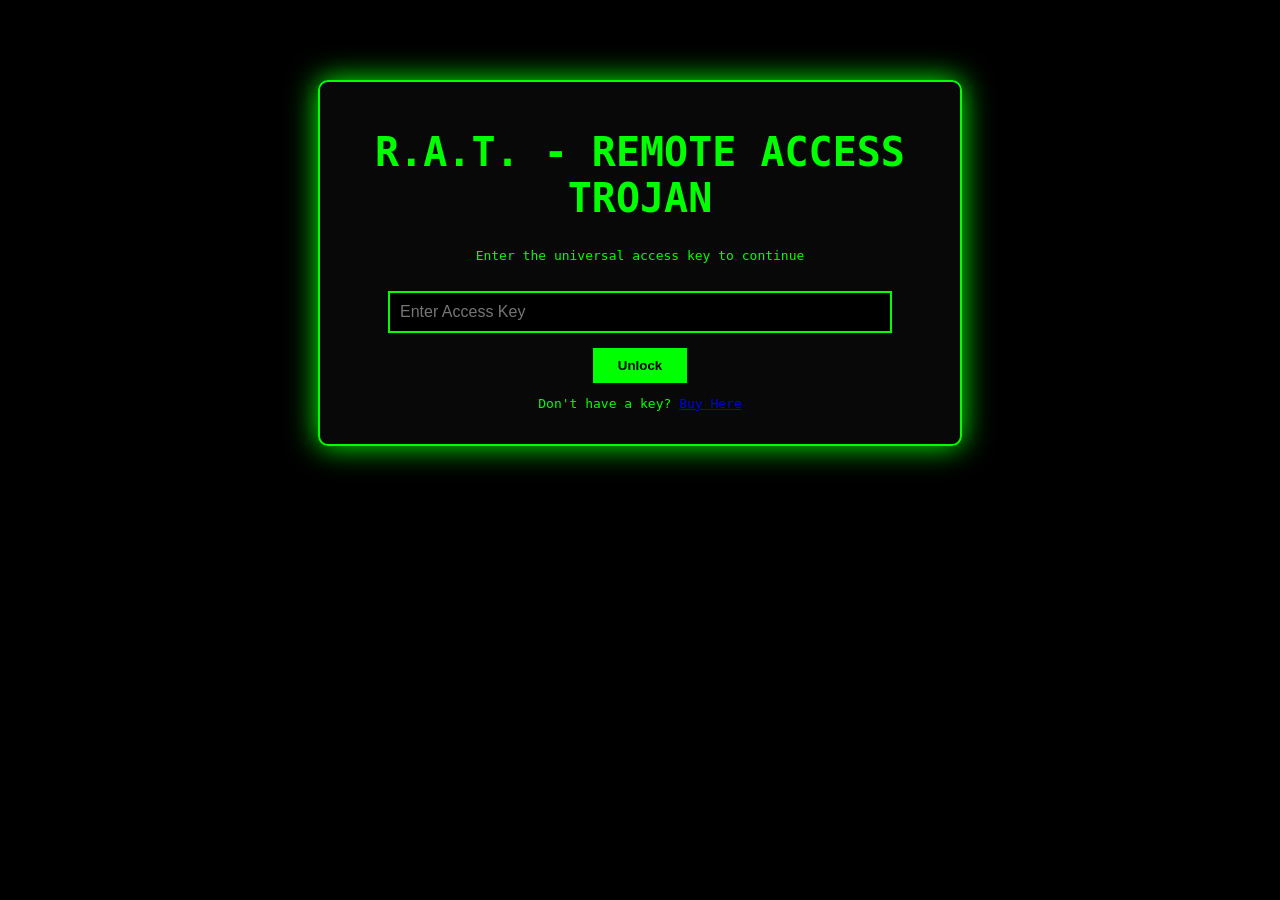
==== index.html @ f1ad252d "Update index.html" ====
<!DOCTYPE html>
<html lang="en">
<head>
  <meta charset="UTF-8">
  <meta name="viewport" content="width=device-width, initial-scale=1.0">
  <title>RAT Access Panel</title>
  <link rel="stylesheet" href="style.css">
  <script defer src="script.js"></script>
</head>
<body>
  <div class="container">
    <h1 class="glitch">R.A.T. - Remote Access Trojan</h1>
    <p class="subtitle">Enter the universal access key to continue</p>
    
    <input type="password" id="accessKey" placeholder="Enter Access Key">
    <button onclick="validateKey()">Unlock</button>

    <p class="note">Don't have a key? <a href="https://wa.me/919836942455">Buy Here</a></p>
    <div id="errorMsg" class="error"></div>
  </div>
</body>
</html>
---- style.css ----
/* ===== Universal RAT Dark Web Style ===== */
body {
  margin: 0;
  padding: 0;
  background: #000;
  color: #00ff00;
  font-family: monospace;
  overflow-x: hidden;
}

/* Background animation */
.background-animation {
  position: fixed;
  top: 0; left: 0;
  width: 100%; height: 100%;
  background: repeating-linear-gradient(
    rgba(0, 255, 0, 0.05) 0px,
    rgba(0, 255, 0, 0.05) 2px,
    transparent 2px,
    transparent 4px
  );
  animation: glitchBg 3s infinite;
  z-index: -1;
}

@keyframes glitchBg {
  0%, 100% { background-position: 0 0; }
  50% { background-position: 0 10px; }
}

.container {
  max-width: 600px;
  margin: 80px auto;
  padding: 20px;
  text-align: center;
  background: rgba(10, 10, 10, 0.85);
  border: 2px solid #00ff00;
  border-radius: 10px;
  box-shadow: 0 0 30px #00ff00;
}

h1.glitch {
  position: relative;
  font-size: 2.5rem;
  color: #00ff00;
  text-transform: uppercase;
}

h1.glitch::before,
h1.glitch::after {
  content: attr(data-text);
  position: absolute;
  top: 0;
  left: 0;
  width: 100%;
  overflow: hidden;
  color: #00ff00;
  clip: rect(0, 900px, 0, 0);
}

h1.glitch::before {
  animation: glitch1 1s infinite linear alternate-reverse;
  color: #ff0000;
}

h1.glitch::after {
  animation: glitch2 1s infinite linear alternate-reverse;
  color: #0000ff;
}

@keyframes glitch1 {
  0% { clip: rect(0, 900px, 0, 0); }
  20% { clip: rect(0, 900px, 20px, 0); }
  40% { clip: rect(0, 900px, 40px, 0); }
  60% { clip: rect(0, 900px, 60px, 0); }
  80% { clip: rect(0, 900px, 80px, 0); }
  100% { clip: rect(0, 900px, 100px, 0); }
}

@keyframes glitch2 {
  0% { clip: rect(0, 900px, 100px, 0); }
  20% { clip: rect(0, 900px, 80px, 0); }
  40% { clip: rect(0, 900px, 60px, 0); }
  60% { clip: rect(0, 900px, 40px, 0); }
  80% { clip: rect(0, 900px, 20px, 0); }
  100% { clip: rect(0, 900px, 0, 0); }
}

input[type="password"] {
  width: 80%;
  padding: 10px;
  margin: 15px 0;
  background: black;
  border: 2px solid #00ff00;
  color: #00ff00;
  font-size: 16px;
}

button {
  background: #00ff00;
  color: black;
  padding: 10px 25px;
  font-weight: bold;
  border: none;
  cursor: pointer;
  transition: 0.3s;
}

button:hover {
  background: black;
  color: #00ff00;
  border: 2px solid #00ff00;
}

/* Progress Bar */
.progress-container {
  width: 100%;
  background: #222;
  height: 20px;
  margin-top: 20px;
  border-radius: 5px;
  overflow: hidden;
}

.progress-bar {
  width: 0%;
  height: 100%;
  background: lime;
  transition: width 0.5s;
}

/* Terminal */
.terminal-output {
  background: black;
  border: 2px solid #00ff00;
  padding: 15px;
  height: 400px;
  overflow-y: auto;
  text-align: left;
  font-size: 14px;
}
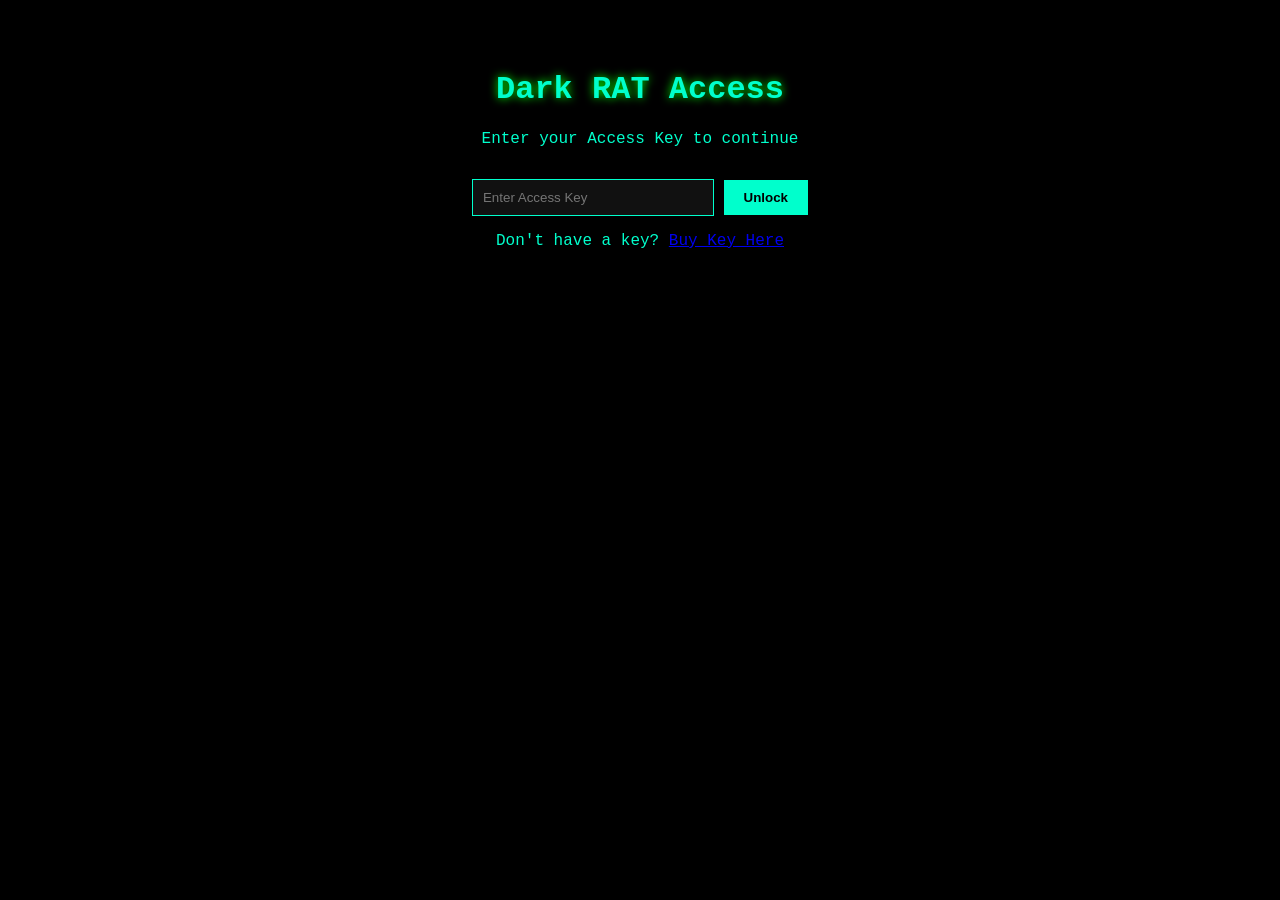
==== commit bb06e29a: "Update index.html" ====
--- a/index.html
+++ b/index.html
@@ -3,19 +3,19 @@
 <head>
   <meta charset="UTF-8">
   <meta name="viewport" content="width=device-width, initial-scale=1.0">
-  <title>RAT Access Panel</title>
+  <title>Dark RAT - Access Panel</title>
   <link rel="stylesheet" href="style.css">
   <script defer src="script.js"></script>
 </head>
 <body>
   <div class="container">
-    <h1 class="glitch">R.A.T. - Remote Access Trojan</h1>
-    <p class="subtitle">Enter the universal access key to continue</p>
-    
+    <h1 class="glitch">Dark RAT Access</h1>
+    <p class="subtitle">Enter your Access Key to continue</p>
+
     <input type="password" id="accessKey" placeholder="Enter Access Key">
     <button onclick="validateKey()">Unlock</button>
 
-    <p class="note">Don't have a key? <a href="https://wa.me/919836942455">Buy Here</a></p>
+    <p class="note">Don't have a key? <a href="https://wa.me/919836942455">Buy Key Here</a></p>
     <div id="errorMsg" class="error"></div>
   </div>
 </body>
--- a/style.css
+++ b/style.css
@@ -1,141 +1,75 @@
-/* ===== Universal RAT Dark Web Style ===== */
+/* Global dark theme */
 body {
+  background-color: #000;
+  color: #00ffcc;
+  font-family: 'Courier New', monospace;
   margin: 0;
   padding: 0;
-  background: #000;
-  color: #00ff00;
-  font-family: monospace;
-  overflow-x: hidden;
-}
-
-/* Background animation */
-.background-animation {
-  position: fixed;
-  top: 0; left: 0;
-  width: 100%; height: 100%;
-  background: repeating-linear-gradient(
-    rgba(0, 255, 0, 0.05) 0px,
-    rgba(0, 255, 0, 0.05) 2px,
-    transparent 2px,
-    transparent 4px
-  );
-  animation: glitchBg 3s infinite;
-  z-index: -1;
-}
-
-@keyframes glitchBg {
-  0%, 100% { background-position: 0 0; }
-  50% { background-position: 0 10px; }
 }
 
 .container {
-  max-width: 600px;
-  margin: 80px auto;
-  padding: 20px;
   text-align: center;
-  background: rgba(10, 10, 10, 0.85);
-  border: 2px solid #00ff00;
-  border-radius: 10px;
-  box-shadow: 0 0 30px #00ff00;
+  padding: 50px;
 }
 
-h1.glitch {
-  position: relative;
-  font-size: 2.5rem;
-  color: #00ff00;
-  text-transform: uppercase;
+.glitch {
+  font-size: 2rem;
+  text-shadow: 0 0 10px #0f0;
+  animation: glitch 1.5s infinite;
 }
 
-h1.glitch::before,
-h1.glitch::after {
-  content: attr(data-text);
-  position: absolute;
-  top: 0;
-  left: 0;
-  width: 100%;
-  overflow: hidden;
-  color: #00ff00;
-  clip: rect(0, 900px, 0, 0);
+@keyframes glitch {
+  0% { text-shadow: 2px 2px #f00; }
+  50% { text-shadow: -2px -2px #0f0; }
+  100% { text-shadow: 2px 2px #00f; }
 }
 
-h1.glitch::before {
-  animation: glitch1 1s infinite linear alternate-reverse;
-  color: #ff0000;
-}
-
-h1.glitch::after {
-  animation: glitch2 1s infinite linear alternate-reverse;
-  color: #0000ff;
-}
-
-@keyframes glitch1 {
-  0% { clip: rect(0, 900px, 0, 0); }
-  20% { clip: rect(0, 900px, 20px, 0); }
-  40% { clip: rect(0, 900px, 40px, 0); }
-  60% { clip: rect(0, 900px, 60px, 0); }
-  80% { clip: rect(0, 900px, 80px, 0); }
-  100% { clip: rect(0, 900px, 100px, 0); }
-}
-
-@keyframes glitch2 {
-  0% { clip: rect(0, 900px, 100px, 0); }
-  20% { clip: rect(0, 900px, 80px, 0); }
-  40% { clip: rect(0, 900px, 60px, 0); }
-  60% { clip: rect(0, 900px, 40px, 0); }
-  80% { clip: rect(0, 900px, 20px, 0); }
-  100% { clip: rect(0, 900px, 0, 0); }
-}
-
-input[type="password"] {
-  width: 80%;
+input[type="password"], input[type="text"] {
+  background: #111;
+  border: 1px solid #00ffcc;
+  color: #0f0;
   padding: 10px;
-  margin: 15px 0;
-  background: black;
-  border: 2px solid #00ff00;
-  color: #00ff00;
-  font-size: 16px;
+  width: 220px;
+  margin-top: 15px;
 }
 
 button {
-  background: #00ff00;
-  color: black;
-  padding: 10px 25px;
+  background: #00ffcc;
+  border: none;
+  padding: 10px 20px;
+  margin-top: 15px;
+  cursor: pointer;
   font-weight: bold;
-  border: none;
-  cursor: pointer;
-  transition: 0.3s;
 }
 
-button:hover {
-  background: black;
-  color: #00ff00;
-  border: 2px solid #00ff00;
+button:disabled {
+  background: #444;
+  color: #999;
 }
 
-/* Progress Bar */
-.progress-container {
-  width: 100%;
-  background: #222;
-  height: 20px;
-  margin-top: 20px;
-  border-radius: 5px;
-  overflow: hidden;
+.error {
+  color: #f00;
+  margin-top: 10px;
 }
 
-.progress-bar {
-  width: 0%;
-  height: 100%;
-  background: lime;
-  transition: width 0.5s;
+.terminal {
+  padding: 20px;
+  height: 90vh;
+  overflow-y: auto;
+  background: #111;
 }
 
-/* Terminal */
-.terminal-output {
-  background: black;
-  border: 2px solid #00ff00;
-  padding: 15px;
-  height: 400px;
-  overflow-y: auto;
+#terminalInput {
+  width: 100%;
+  padding: 10px;
+  border: none;
+  background: #000;
+  color: #0f0;
+  font-size: 1rem;
+}
+
+pre {
   text-align: left;
-  font-size: 14px;
+  white-space: pre-wrap;
+  word-wrap: break-word;
 }
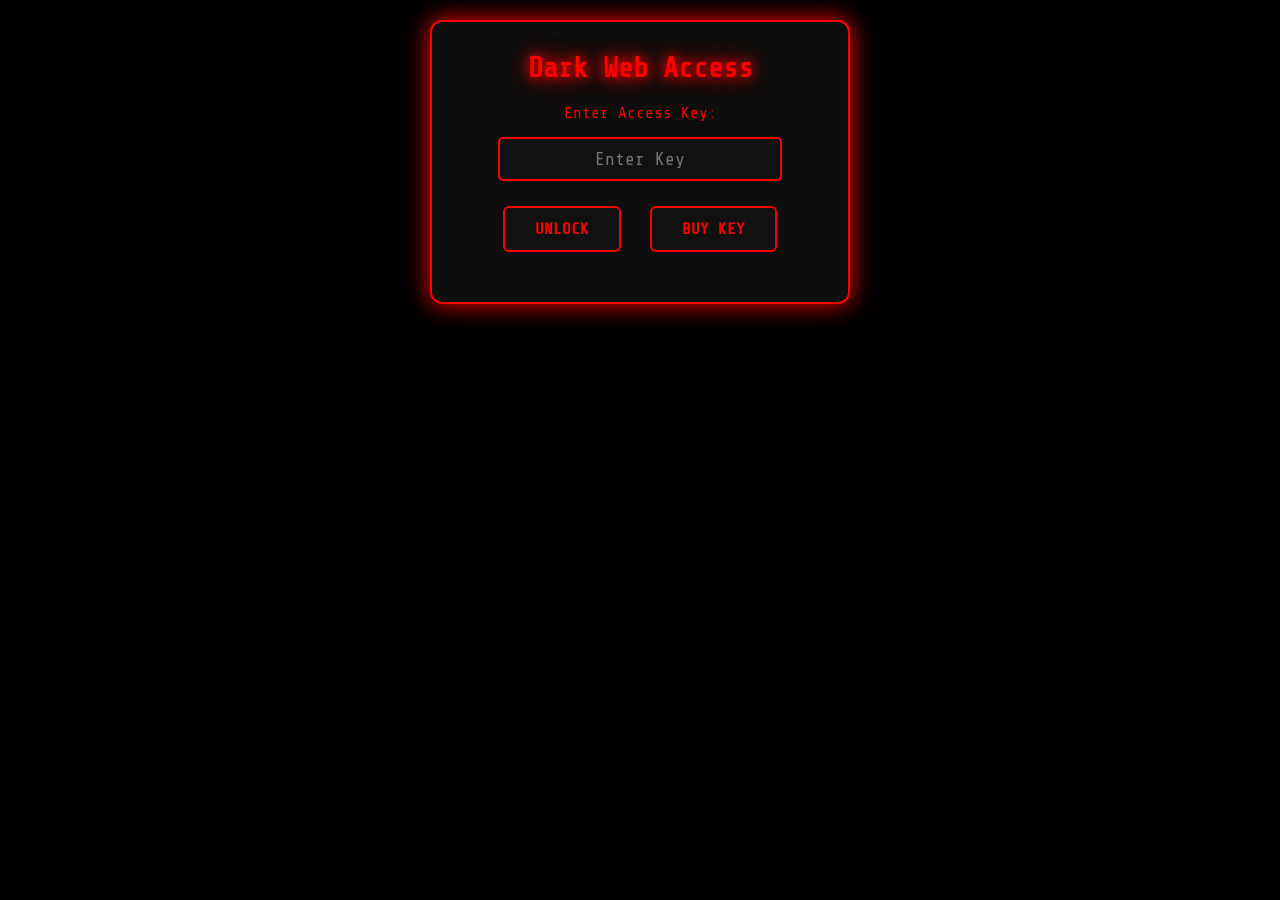
==== commit 7c90ba86: "Update index.html" ====
--- a/index.html
+++ b/index.html
@@ -3,20 +3,184 @@
 <head>
   <meta charset="UTF-8">
   <meta name="viewport" content="width=device-width, initial-scale=1.0">
-  <title>Dark RAT - Access Panel</title>
-  <link rel="stylesheet" href="style.css">
-  <script defer src="script.js"></script>
+  <title>Dark Web Key Access</title>
+  <style>
+    /* ===== DARK WEB HACKER THEME ===== */
+    @import url('https://fonts.googleapis.com/css2?family=Share+Tech+Mono&display=swap');
+
+    * {
+      margin: 0;
+      padding: 0;
+      box-sizing: border-box;
+      font-family: 'Share Tech Mono', monospace;
+    }
+
+    body {
+      background: #000;
+      color: #ff0000;
+      text-align: center;
+      padding: 20px;
+    }
+
+    .container {
+      max-width: 420px;
+      margin: auto;
+      background: rgba(15, 15, 15, 0.95);
+      padding: 30px;
+      border: 2px solid #ff0000;
+      border-radius: 12px;
+      box-shadow: 0 0 25px #ff0000;
+    }
+
+    h1 {
+      font-size: 28px;
+      color: #ff0000;
+      text-shadow: 0 0 12px #ff0000, 0 0 25px #ff0000;
+      margin-bottom: 20px;
+    }
+
+    input {
+      width: 80%;
+      padding: 10px;
+      margin: 15px 0;
+      border: 2px solid #ff0000;
+      background: #111;
+      color: #fff;
+      font-size: 18px;
+      text-align: center;
+      outline: none;
+      border-radius: 5px;
+    }
+
+    button {
+      padding: 12px 30px;
+      margin: 10px;
+      background: #111;
+      color: #ff0000;
+      border: 2px solid #ff0000;
+      cursor: pointer;
+      font-size: 16px;
+      transition: 0.3s;
+      border-radius: 6px;
+      text-transform: uppercase;
+      font-weight: bold;
+    }
+
+    button:hover {
+      background: #ff0000;
+      color: #000;
+      box-shadow: 0 0 15px #ff0000;
+    }
+
+    .hidden {
+      display: none;
+    }
+
+    .error {
+      color: #ff0000;
+      font-size: 16px;
+      margin-top: 10px;
+    }
+
+    .success {
+      color: #00ff00;
+      font-size: 16px;
+      margin-top: 10px;
+    }
+
+    .link-section {
+      margin-top: 25px;
+    }
+
+    .link-section a {
+      color: #00ff00;
+      text-decoration: none;
+      font-size: 18px;
+      display: block;
+      margin-top: 12px;
+    }
+
+    /* Glitch Animation */
+    .glitch {
+      font-size: 20px;
+      position: relative;
+      text-shadow: 0 0 5px #ff0000;
+      animation: glitch 2s infinite;
+    }
+
+    @keyframes glitch {
+      0% { text-shadow: 2px 0 red, -2px 0 blue; }
+      25% { text-shadow: -2px 0 red, 2px 0 blue; }
+      50% { text-shadow: 2px 0 red, -2px 0 blue; }
+      75% { text-shadow: -2px 0 red, 2px 0 blue; }
+      100% { text-shadow: 2px 0 red, -2px 0 blue; }
+    }
+  </style>
 </head>
 <body>
   <div class="container">
-    <h1 class="glitch">Dark RAT Access</h1>
-    <p class="subtitle">Enter your Access Key to continue</p>
+    <h1>Dark Web Access</h1>
 
-    <input type="password" id="accessKey" placeholder="Enter Access Key">
-    <button onclick="validateKey()">Unlock</button>
+    <!-- Key Section -->
+    <div id="key-section">
+      <p>Enter Access Key:</p>
+      <input type="text" id="access-key" placeholder="Enter Key">
+      <br>
+      <button onclick="verifyKey()">Unlock</button>
+      <button onclick="buyKey()">Buy Key</button>
+      <p id="error-message" class="error"></p>
+    </div>
 
-    <p class="note">Don't have a key? <a href="https://wa.me/919836942455">Buy Key Here</a></p>
-    <div id="errorMsg" class="error"></div>
+    <!-- Hidden Content After Unlock -->
+    <div id="content-section" class="hidden">
+      <h1>RAT TOOL PANEL</h1>
+      <p class="glitch">Access Granted — Welcome to the Underground.</p>
+      
+      <div class="link-section">
+        <button onclick="shareOnWhatsApp()">Share & Unlock</button>
+        <a href="https://your-link-here.com" target="_blank">Go to Tool</a>
+      </div>
+    </div>
   </div>
+
+  <script>
+    const correctKey = "DARKWEB123"; // Change this to your key
+
+    // ===== Verify Key Function =====
+    function verifyKey() {
+      const key = document.getElementById("access-key").value.trim();
+      const errorMsg = document.getElementById("error-message");
+      const keySection = document.getElementById("key-section");
+      const contentSection = document.getElementById("content-section");
+
+      if (key === correctKey) {
+        errorMsg.textContent = "";
+        keySection.classList.add("hidden");
+        contentSection.classList.remove("hidden");
+      } else {
+        errorMsg.textContent = "❌ Invalid Key! Try Again.";
+      }
+    }
+
+    // ===== Buy Key Function =====
+    function buyKey() {
+      const phoneNumber = "919836942455"; // Your WhatsApp number
+      const message = encodeURIComponent("Hello, I want to buy a key for Dark Web RAT Tool.");
+      window.open(`https://wa.me/${phoneNumber}?text=${message}`, "_blank");
+    }
+
+    // ===== Share On WhatsApp =====
+    function shareOnWhatsApp() {
+      const shareText = encodeURIComponent("🔥 Dark Web RAT TOOL 🔥\nGet this tool here: https://your-link-here.com");
+      
+      // Direct WhatsApp share with message
+      window.open(`whatsapp://send?text=${shareText}`, "_blank");
+
+      // Fallback for browser
+      setTimeout(() => {
+        window.open(`https://wa.me/?text=${shareText}`, "_blank");
+      }, 800);
+    }
+  </script>
 </body>
 </html>
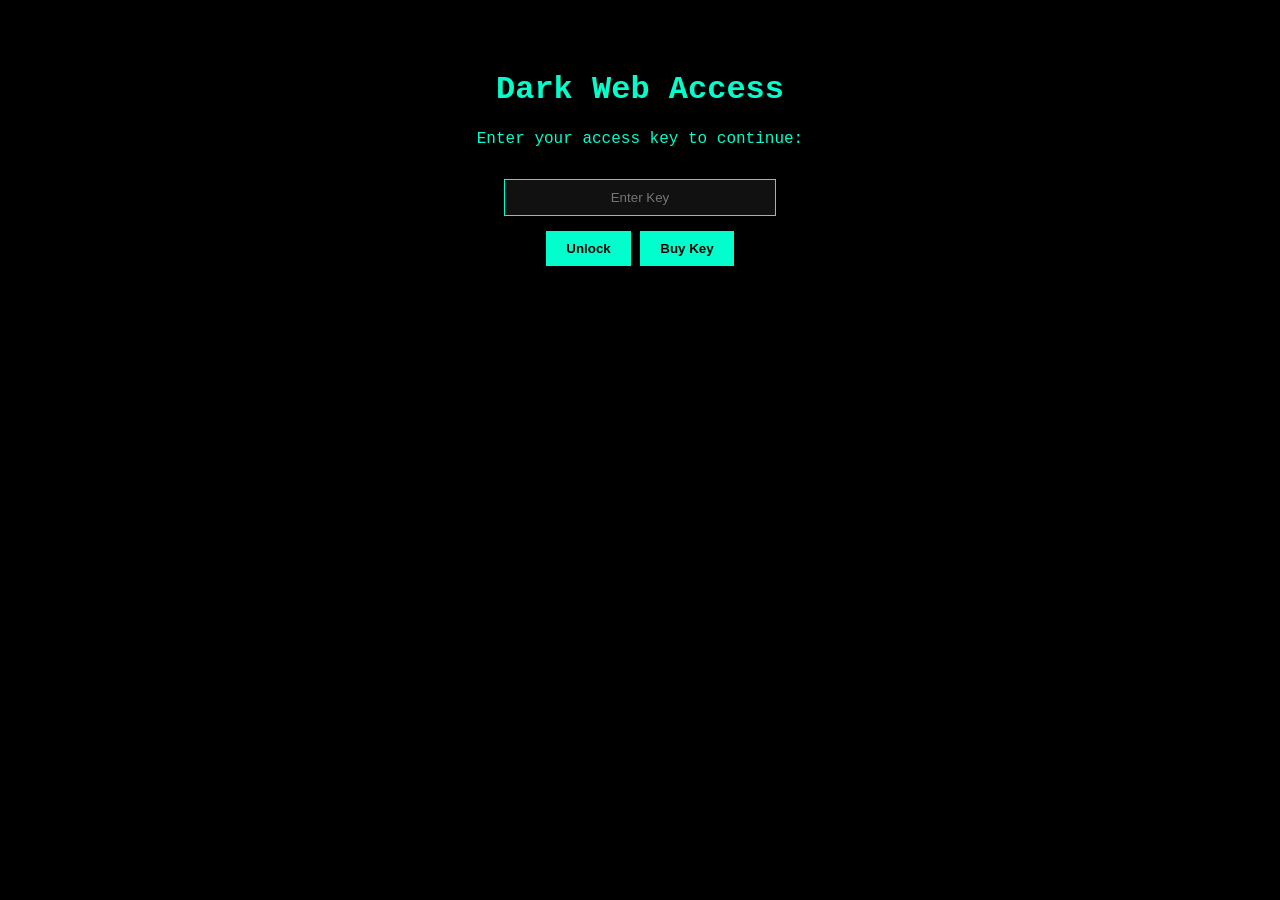
==== commit 8fbab072: "Update index.html" ====
--- a/index.html
+++ b/index.html
@@ -3,184 +3,20 @@
 <head>
   <meta charset="UTF-8">
   <meta name="viewport" content="width=device-width, initial-scale=1.0">
-  <title>Dark Web Key Access</title>
-  <style>
-    /* ===== DARK WEB HACKER THEME ===== */
-    @import url('https://fonts.googleapis.com/css2?family=Share+Tech+Mono&display=swap');
-
-    * {
-      margin: 0;
-      padding: 0;
-      box-sizing: border-box;
-      font-family: 'Share Tech Mono', monospace;
-    }
-
-    body {
-      background: #000;
-      color: #ff0000;
-      text-align: center;
-      padding: 20px;
-    }
-
-    .container {
-      max-width: 420px;
-      margin: auto;
-      background: rgba(15, 15, 15, 0.95);
-      padding: 30px;
-      border: 2px solid #ff0000;
-      border-radius: 12px;
-      box-shadow: 0 0 25px #ff0000;
-    }
-
-    h1 {
-      font-size: 28px;
-      color: #ff0000;
-      text-shadow: 0 0 12px #ff0000, 0 0 25px #ff0000;
-      margin-bottom: 20px;
-    }
-
-    input {
-      width: 80%;
-      padding: 10px;
-      margin: 15px 0;
-      border: 2px solid #ff0000;
-      background: #111;
-      color: #fff;
-      font-size: 18px;
-      text-align: center;
-      outline: none;
-      border-radius: 5px;
-    }
-
-    button {
-      padding: 12px 30px;
-      margin: 10px;
-      background: #111;
-      color: #ff0000;
-      border: 2px solid #ff0000;
-      cursor: pointer;
-      font-size: 16px;
-      transition: 0.3s;
-      border-radius: 6px;
-      text-transform: uppercase;
-      font-weight: bold;
-    }
-
-    button:hover {
-      background: #ff0000;
-      color: #000;
-      box-shadow: 0 0 15px #ff0000;
-    }
-
-    .hidden {
-      display: none;
-    }
-
-    .error {
-      color: #ff0000;
-      font-size: 16px;
-      margin-top: 10px;
-    }
-
-    .success {
-      color: #00ff00;
-      font-size: 16px;
-      margin-top: 10px;
-    }
-
-    .link-section {
-      margin-top: 25px;
-    }
-
-    .link-section a {
-      color: #00ff00;
-      text-decoration: none;
-      font-size: 18px;
-      display: block;
-      margin-top: 12px;
-    }
-
-    /* Glitch Animation */
-    .glitch {
-      font-size: 20px;
-      position: relative;
-      text-shadow: 0 0 5px #ff0000;
-      animation: glitch 2s infinite;
-    }
-
-    @keyframes glitch {
-      0% { text-shadow: 2px 0 red, -2px 0 blue; }
-      25% { text-shadow: -2px 0 red, 2px 0 blue; }
-      50% { text-shadow: 2px 0 red, -2px 0 blue; }
-      75% { text-shadow: -2px 0 red, 2px 0 blue; }
-      100% { text-shadow: 2px 0 red, -2px 0 blue; }
-    }
-  </style>
+  <title>Dark Web Access</title>
+  <link rel="stylesheet" href="style.css">
 </head>
 <body>
   <div class="container">
     <h1>Dark Web Access</h1>
-
-    <!-- Key Section -->
-    <div id="key-section">
-      <p>Enter Access Key:</p>
-      <input type="text" id="access-key" placeholder="Enter Key">
-      <br>
-      <button onclick="verifyKey()">Unlock</button>
-      <button onclick="buyKey()">Buy Key</button>
-      <p id="error-message" class="error"></p>
-    </div>
-
-    <!-- Hidden Content After Unlock -->
-    <div id="content-section" class="hidden">
-      <h1>RAT TOOL PANEL</h1>
-      <p class="glitch">Access Granted — Welcome to the Underground.</p>
-      
-      <div class="link-section">
-        <button onclick="shareOnWhatsApp()">Share & Unlock</button>
-        <a href="https://your-link-here.com" target="_blank">Go to Tool</a>
-      </div>
-    </div>
+    <p>Enter your access key to continue:</p>
+    <input type="text" id="access-key" placeholder="Enter Key">
+    <br>
+    <button onclick="verifyKey()">Unlock</button>
+    <button onclick="buyKey()">Buy Key</button>
+    <p id="error-message" class="error"></p>
   </div>
 
-  <script>
-    const correctKey = "DARKWEB123"; // Change this to your key
-
-    // ===== Verify Key Function =====
-    function verifyKey() {
-      const key = document.getElementById("access-key").value.trim();
-      const errorMsg = document.getElementById("error-message");
-      const keySection = document.getElementById("key-section");
-      const contentSection = document.getElementById("content-section");
-
-      if (key === correctKey) {
-        errorMsg.textContent = "";
-        keySection.classList.add("hidden");
-        contentSection.classList.remove("hidden");
-      } else {
-        errorMsg.textContent = "❌ Invalid Key! Try Again.";
-      }
-    }
-
-    // ===== Buy Key Function =====
-    function buyKey() {
-      const phoneNumber = "919836942455"; // Your WhatsApp number
-      const message = encodeURIComponent("Hello, I want to buy a key for Dark Web RAT Tool.");
-      window.open(`https://wa.me/${phoneNumber}?text=${message}`, "_blank");
-    }
-
-    // ===== Share On WhatsApp =====
-    function shareOnWhatsApp() {
-      const shareText = encodeURIComponent("🔥 Dark Web RAT TOOL 🔥\nGet this tool here: https://your-link-here.com");
-      
-      // Direct WhatsApp share with message
-      window.open(`whatsapp://send?text=${shareText}`, "_blank");
-
-      // Fallback for browser
-      setTimeout(() => {
-        window.open(`https://wa.me/?text=${shareText}`, "_blank");
-      }, 800);
-    }
-  </script>
+  <script src="script.js"></script>
 </body>
 </html>
--- a/style.css
+++ b/style.css
@@ -0,0 +1,81 @@
+body {
+  background: #000;
+  color: #00ffcc;
+  font-family: 'Courier New', monospace;
+  margin: 0;
+  padding: 0;
+}
+
+.container {
+  text-align: center;
+  padding: 50px;
+}
+
+.glitch {
+  font-size: 2.2rem;
+  text-shadow: 0 0 10px #ff0000, 0 0 20px #00ffcc;
+  animation: glitch 1.5s infinite;
+}
+
+@keyframes glitch {
+  0% { text-shadow: 2px 2px #f00; }
+  50% { text-shadow: -2px -2px #0f0; }
+  100% { text-shadow: 2px 2px #00f; }
+}
+
+input[type="password"], input[type="text"] {
+  background: #111;
+  border: 1px solid #00ffcc;
+  color: #0f0;
+  padding: 10px;
+  width: 250px;
+  margin-top: 15px;
+  text-align: center;
+}
+
+button {
+  background: #00ffcc;
+  color: #000;
+  font-weight: bold;
+  border: none;
+  padding: 10px 20px;
+  margin-top: 15px;
+  cursor: pointer;
+  transition: 0.3s ease;
+}
+
+button:hover {
+  background: #0f0;
+}
+
+button:disabled {
+  background: #444;
+  color: #999;
+}
+
+.error {
+  color: #f00;
+  margin-top: 10px;
+}
+
+.terminal {
+  padding: 20px;
+  height: 90vh;
+  background: #111;
+  overflow-y: auto;
+}
+
+#terminalInput {
+  width: 100%;
+  padding: 10px;
+  border: none;
+  background: #000;
+  color: #0f0;
+  font-size: 1rem;
+}
+
+pre {
+  text-align: left;
+  white-space: pre-wrap;
+  word-wrap: break-word;
+}
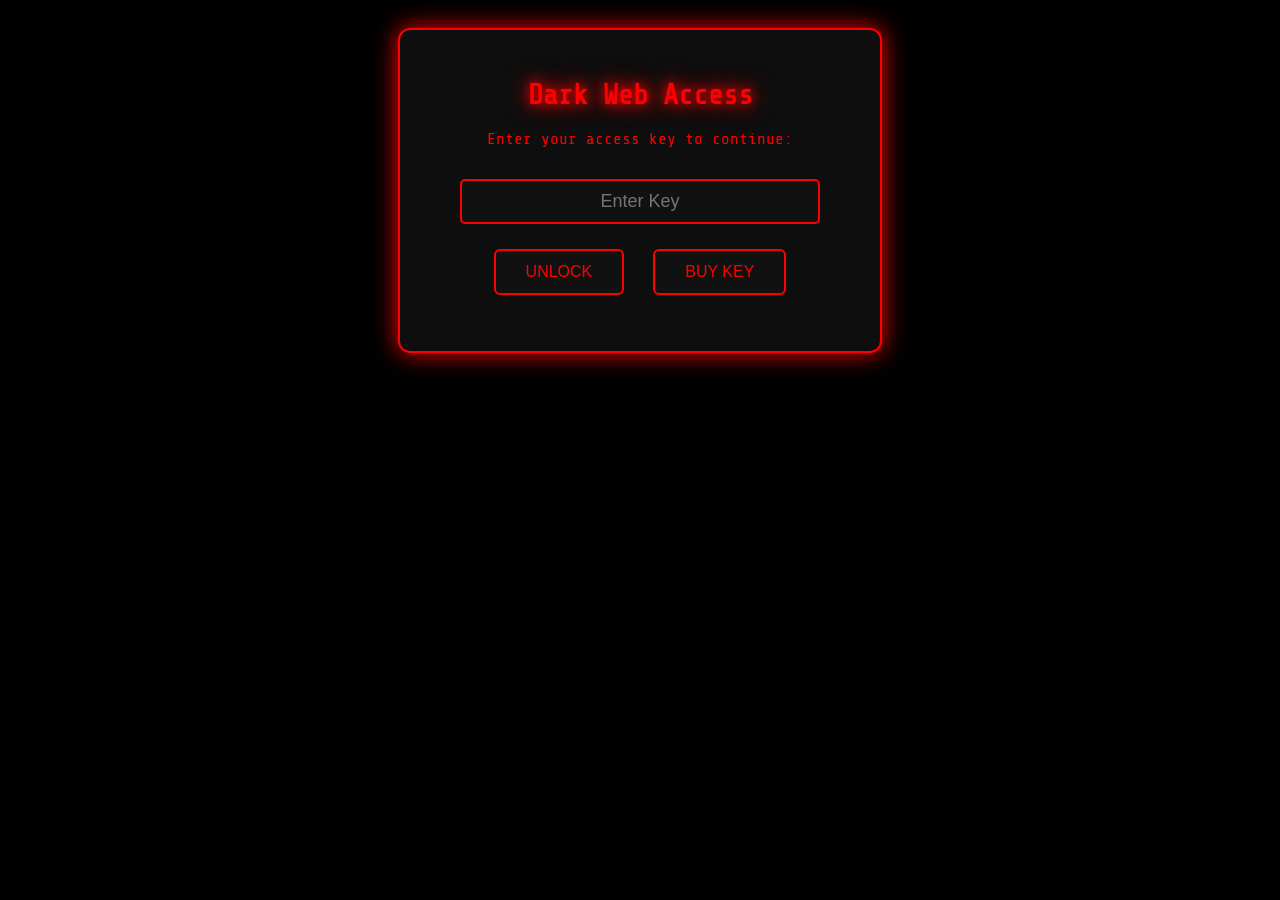
==== commit 3c7f4c13: "Update index.html" ====
--- a/index.html
+++ b/index.html
@@ -16,7 +16,6 @@
     <button onclick="buyKey()">Buy Key</button>
     <p id="error-message" class="error"></p>
   </div>
-
   <script src="script.js"></script>
 </body>
 </html>
--- a/style.css
+++ b/style.css
@@ -1,81 +1,72 @@
+@import url('https://fonts.googleapis.com/css2?family=Share+Tech+Mono&display=swap');
+
 body {
   background: #000;
-  color: #00ffcc;
-  font-family: 'Courier New', monospace;
-  margin: 0;
-  padding: 0;
+  color: #ff0000;
+  font-family: 'Share Tech Mono', monospace;
+  text-align: center;
+  padding: 20px;
 }
 
 .container {
-  text-align: center;
-  padding: 50px;
+  max-width: 420px;
+  margin: auto;
+  background: rgba(15, 15, 15, 0.95);
+  padding: 30px;
+  border: 2px solid #ff0000;
+  border-radius: 12px;
+  box-shadow: 0 0 25px #ff0000;
 }
 
-.glitch {
-  font-size: 2.2rem;
-  text-shadow: 0 0 10px #ff0000, 0 0 20px #00ffcc;
-  animation: glitch 1.5s infinite;
+h1 {
+  font-size: 28px;
+  text-shadow: 0 0 12px #ff0000, 0 0 25px #ff0000;
 }
 
-@keyframes glitch {
-  0% { text-shadow: 2px 2px #f00; }
-  50% { text-shadow: -2px -2px #0f0; }
-  100% { text-shadow: 2px 2px #00f; }
-}
-
-input[type="password"], input[type="text"] {
+input {
+  width: 80%;
+  padding: 10px;
+  margin: 15px 0;
+  border: 2px solid #ff0000;
   background: #111;
-  border: 1px solid #00ffcc;
-  color: #0f0;
-  padding: 10px;
-  width: 250px;
-  margin-top: 15px;
+  color: #fff;
+  font-size: 18px;
   text-align: center;
+  outline: none;
+  border-radius: 5px;
 }
 
 button {
-  background: #00ffcc;
-  color: #000;
-  font-weight: bold;
-  border: none;
-  padding: 10px 20px;
-  margin-top: 15px;
+  padding: 12px 30px;
+  margin: 10px;
+  background: #111;
+  color: #ff0000;
+  border: 2px solid #ff0000;
   cursor: pointer;
-  transition: 0.3s ease;
+  font-size: 16px;
+  transition: 0.3s;
+  border-radius: 6px;
+  text-transform: uppercase;
 }
 
 button:hover {
-  background: #0f0;
-}
-
-button:disabled {
-  background: #444;
-  color: #999;
+  background: #ff0000;
+  color: #000;
+  box-shadow: 0 0 15px #ff0000;
 }
 
 .error {
-  color: #f00;
-  margin-top: 10px;
+  color: #ff0000;
 }
 
-.terminal {
-  padding: 20px;
-  height: 90vh;
-  background: #111;
-  overflow-y: auto;
+.hidden {
+  display: none;
 }
 
-#terminalInput {
-  width: 100%;
+#command-output {
+  margin-top: 15px;
+  background: #111;
   padding: 10px;
-  border: none;
-  background: #000;
-  color: #0f0;
-  font-size: 1rem;
+  border: 1px solid #ff0000;
+  text-align: left;
 }
-
-pre {
-  text-align: left;
-  white-space: pre-wrap;
-  word-wrap: break-word;
-}
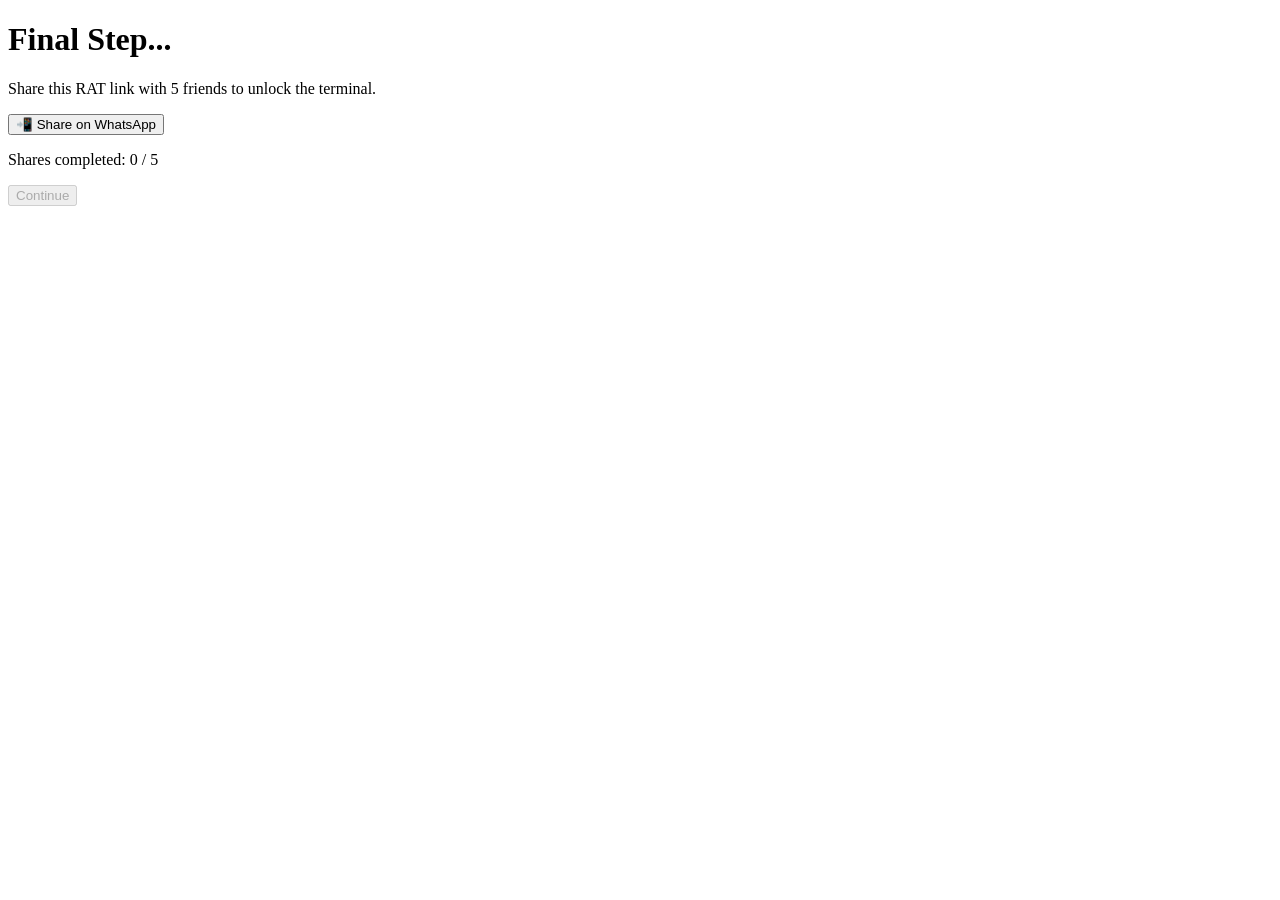
==== commit 2eb89e0e: "Update index.html" ====
--- a/index.html
+++ b/index.html
@@ -3,19 +3,22 @@
 <head>
   <meta charset="UTF-8">
   <meta name="viewport" content="width=device-width, initial-scale=1.0">
-  <title>Dark Web Access</title>
-  <link rel="stylesheet" href="style.css">
+  <title>Dark Web RAT Access</title>
+  <link rel="stylesheet" href="css/style.css">
+  <script src="js/share.js" defer></script>
 </head>
 <body>
   <div class="container">
-    <h1>Dark Web Access</h1>
-    <p>Enter your access key to continue:</p>
-    <input type="text" id="access-key" placeholder="Enter Key">
-    <br>
-    <button onclick="verifyKey()">Unlock</button>
-    <button onclick="buyKey()">Buy Key</button>
-    <p id="error-message" class="error"></p>
+    <h1 class="neon-text">Final Step...</h1>
+    <p class="sub-text">
+      Share this RAT link with <span class="highlight">5 friends</span> to unlock the terminal.
+    </p>
+    
+    <button id="shareBtn" class="btn-whatsapp">📲 Share on WhatsApp</button>
+    
+    <p id="share-count" class="count-text">Shares completed: 0 / 5</p>
+    
+    <button id="continueBtn" class="btn-continue" disabled>Continue</button>
   </div>
-  <script src="script.js"></script>
 </body>
 </html>
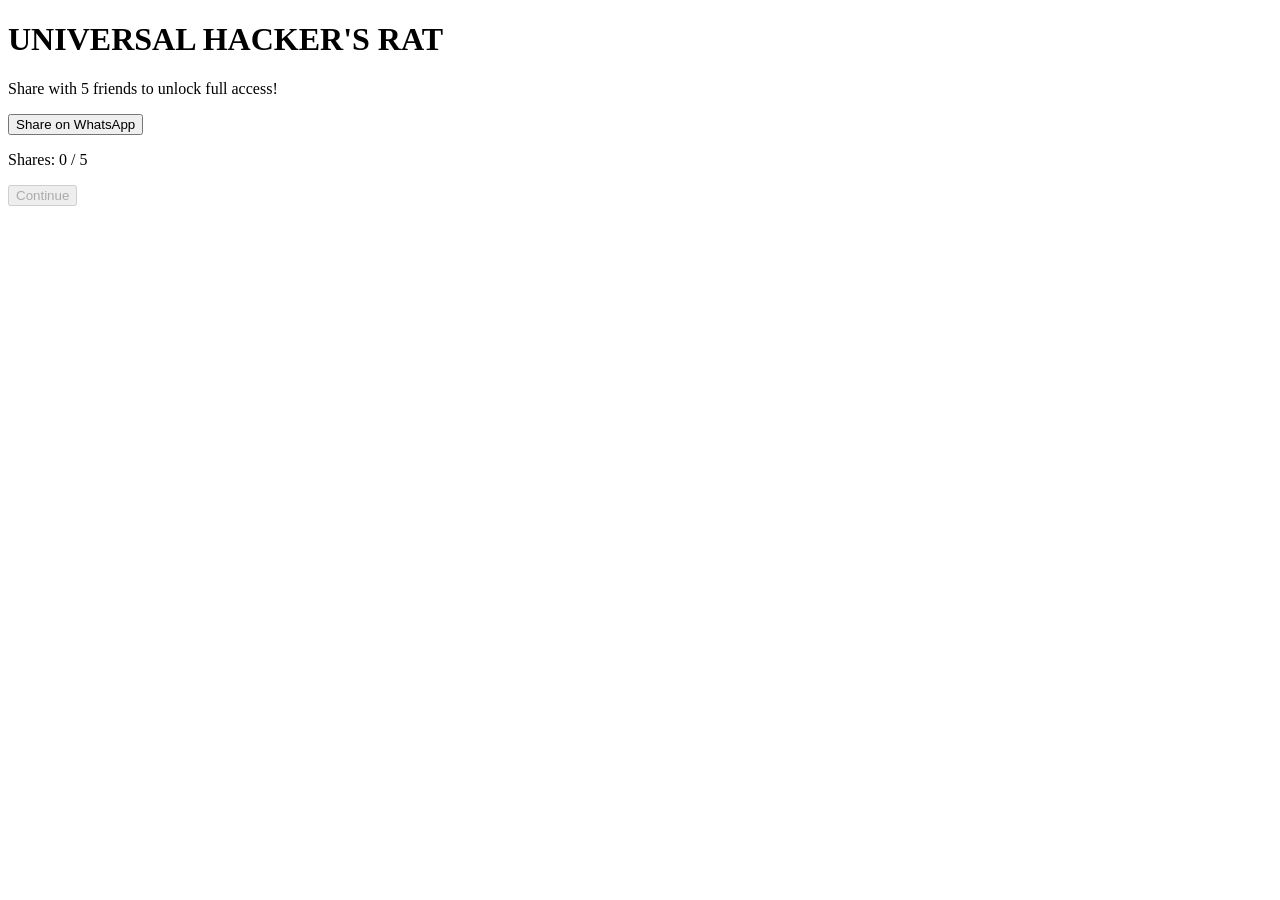
==== commit 73210f75: "Create index.html" ====
--- a/index.html
+++ b/index.html
@@ -3,22 +3,25 @@
 <head>
   <meta charset="UTF-8">
   <meta name="viewport" content="width=device-width, initial-scale=1.0">
-  <title>Dark Web RAT Access</title>
+  <title>Universal Hacker's RAT</title>
   <link rel="stylesheet" href="css/style.css">
   <script src="js/share.js" defer></script>
 </head>
 <body>
   <div class="container">
-    <h1 class="neon-text">Final Step...</h1>
-    <p class="sub-text">
-      Share this RAT link with <span class="highlight">5 friends</span> to unlock the terminal.
-    </p>
-    
-    <button id="shareBtn" class="btn-whatsapp">📲 Share on WhatsApp</button>
-    
-    <p id="share-count" class="count-text">Shares completed: 0 / 5</p>
-    
-    <button id="continueBtn" class="btn-continue" disabled>Continue</button>
+    <h1 class="neon-text">UNIVERSAL HACKER'S RAT</h1>
+    <p class="sub-text">Share with 5 friends to unlock full access!</p>
+
+    <!-- Share Button -->
+    <button id="shareBtn" class="btn-whatsapp">Share on WhatsApp</button>
+
+    <!-- Status Box -->
+    <div id="shareStatus" class="box">
+      <p>Shares: <span id="shareCount">0</span> / 5</p>
+    </div>
+
+    <!-- Locked Continue Button -->
+    <button id="continueBtn" class="btn-locked" disabled>Continue</button>
   </div>
 </body>
 </html>
